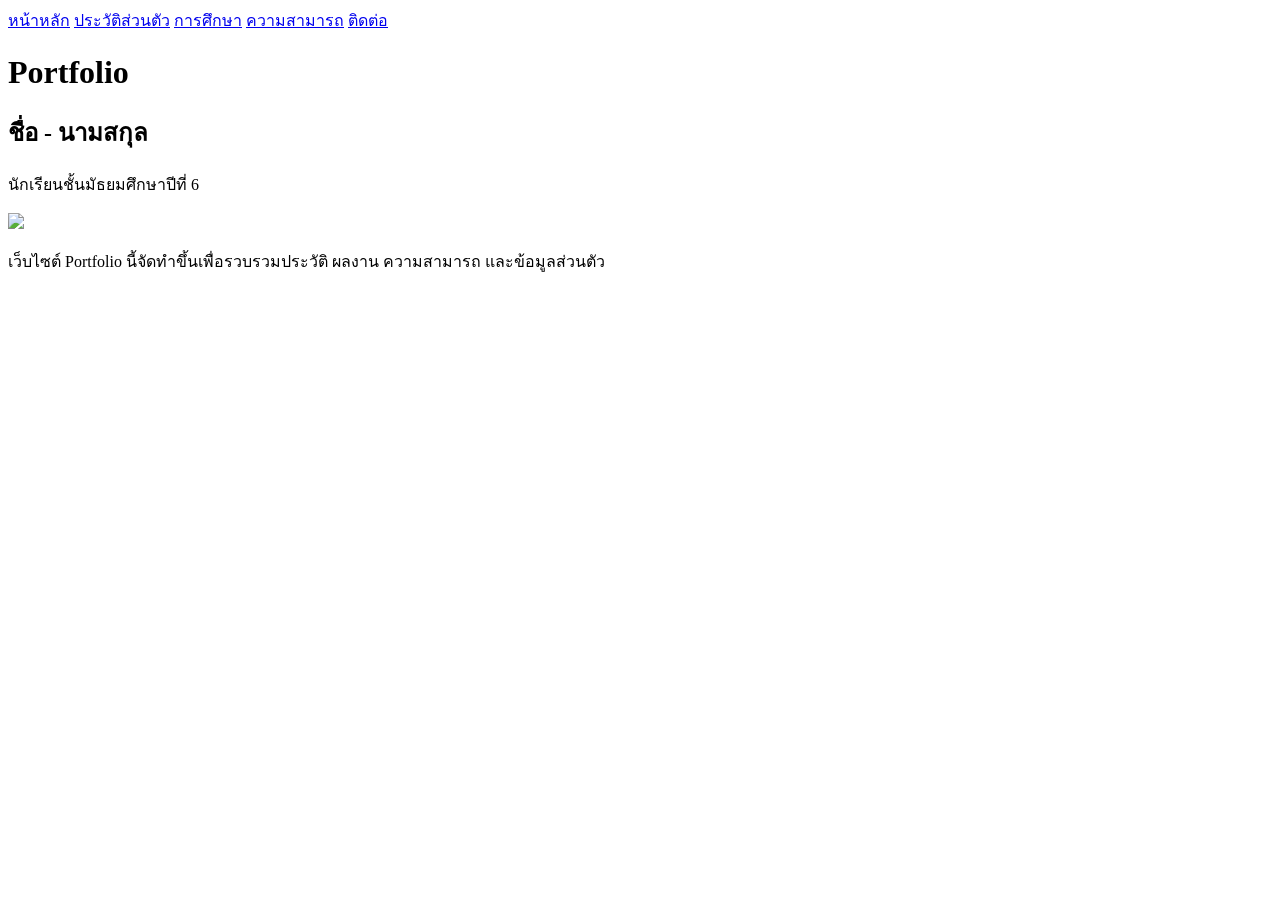
==== index.html @ 0992b2d1 "Create index.html" ====
<!DOCTYPE html>
<html lang="th">
<head>
    <meta charset="UTF-8">
    <title>Portfolio - หน้าแรก</title>
    <link rel="stylesheet" href="style.css">
</head>

<body>

<nav>
    <a href="index.html">หน้าหลัก</a>
    <a href="profile.html">ประวัติส่วนตัว</a>
    <a href="education.html">การศึกษา</a>
    <a href="skills.html">ความสามารถ</a>
    <a href="contact.html">ติดต่อ</a>
</nav>

<div class="container">
    <h1>Portfolio</h1>
    <h2>ชื่อ - นามสกุล</h2>
    <p>นักเรียนชั้นมัธยมศึกษาปีที่ 6</p>

    <img src="https://via.placeholder.com/200" class="profile">

    <p>
        เว็บไซต์ Portfolio นี้จัดทำขึ้นเพื่อรวบรวมประวัติ
        ผลงาน ความสามารถ และข้อมูลส่วนตัว
    </p>
</div>

</body>
</html>
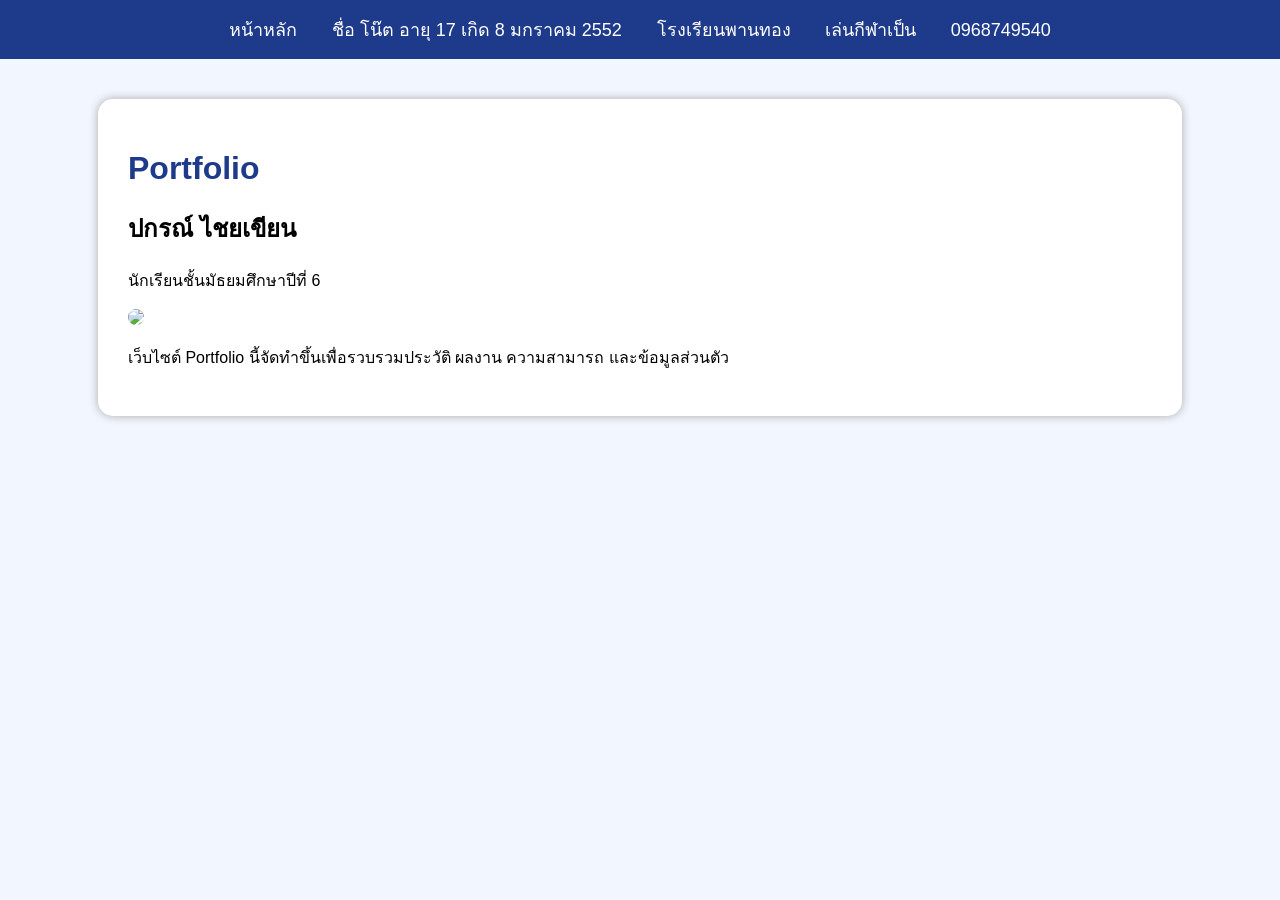
==== commit 6f8c7d13: "Update index.html" ====
--- a/index.html
+++ b/index.html
@@ -10,15 +10,15 @@
 
 <nav>
     <a href="index.html">หน้าหลัก</a>
-    <a href="profile.html">ประวัติส่วนตัว</a>
-    <a href="education.html">การศึกษา</a>
-    <a href="skills.html">ความสามารถ</a>
-    <a href="contact.html">ติดต่อ</a>
+    <a href="profile.html">ชื่อ โน๊ต อายุ 17 เกิด 8 มกราคม 2552 </a>
+    <a href="education.html">โรงเรียนพานทอง</a>
+    <a href="skills.html">เล่นกีฬาเป็น</a>
+    <a href="contact.html">0968749540</a>
 </nav>
 
 <div class="container">
     <h1>Portfolio</h1>
-    <h2>ชื่อ - นามสกุล</h2>
+    <h2>ปกรณ์ ไชยเขียน</h2>
     <p>นักเรียนชั้นมัธยมศึกษาปีที่ 6</p>
 
     <img src="https://via.placeholder.com/200" class="profile">
--- a/style.css
+++ b/style.css
@@ -0,0 +1,57 @@
+body{
+    font-family: Arial, sans-serif;
+    margin:0;
+    background:#f2f6ff;
+}
+
+
+nav{
+    background:#1e3a8a;
+    padding:15px;
+    text-align:center;
+}
+
+
+nav a{
+    color:white;
+    text-decoration:none;
+    margin:15px;
+    font-size:18px;
+}
+
+
+nav a:hover{
+    color:#ffd700;
+}
+
+
+.container{
+
+    width:80%;
+    margin:40px auto;
+    background:white;
+    padding:30px;
+    border-radius:15px;
+    box-shadow:0 0 10px #aaa;
+
+}
+
+
+h1{
+    color:#1e3a8a;
+}
+
+
+.profile{
+
+    width:200px;
+    border-radius:50%;
+
+}
+
+
+li{
+
+    margin:10px;
+
+}
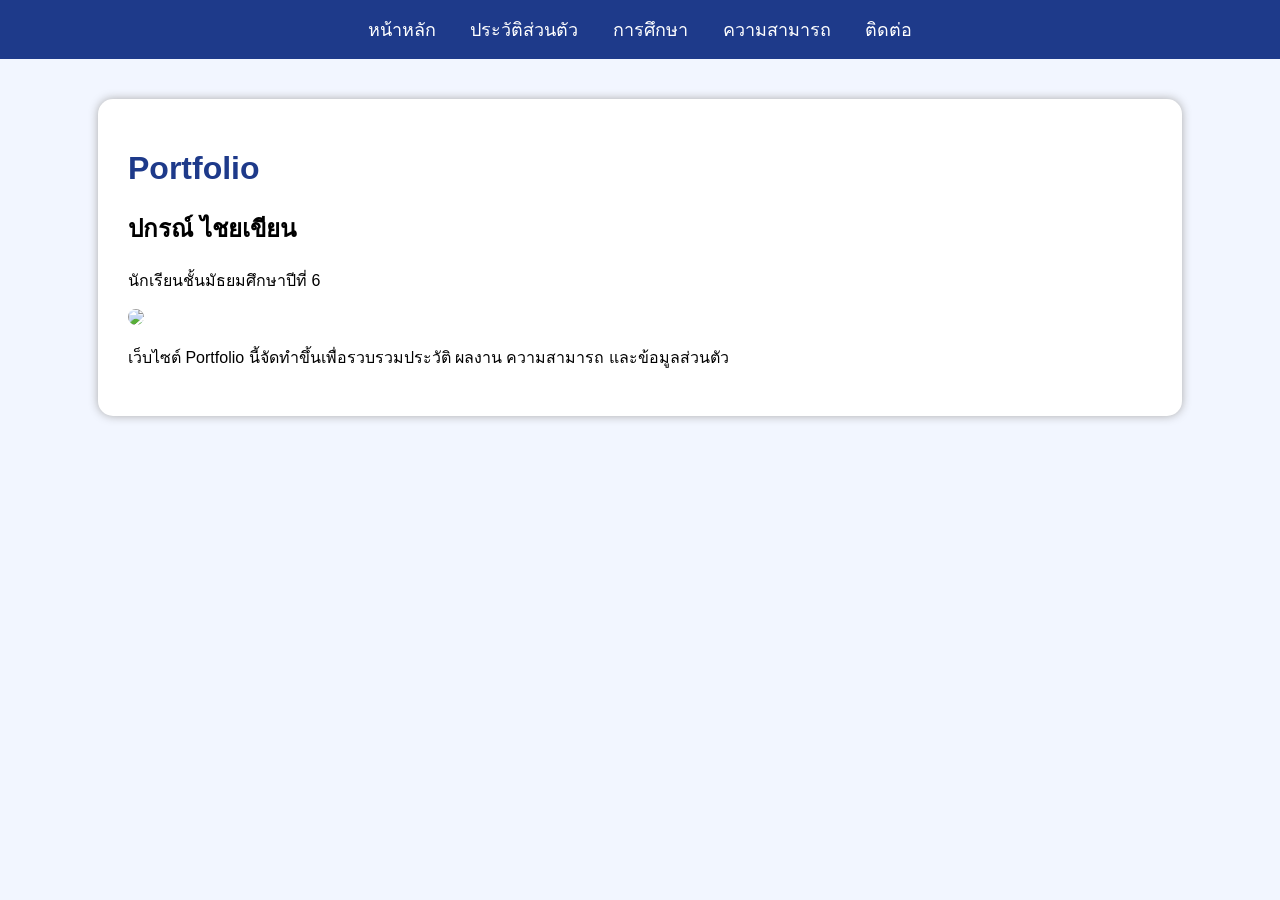
==== commit bc6069d4: "Update index.html" ====
--- a/index.html
+++ b/index.html
@@ -10,10 +10,10 @@
 
 <nav>
     <a href="index.html">หน้าหลัก</a>
-    <a href="profile.html">ชื่อ โน๊ต อายุ 17 เกิด 8 มกราคม 2552 </a>
-    <a href="education.html">โรงเรียนพานทอง</a>
-    <a href="skills.html">เล่นกีฬาเป็น</a>
-    <a href="contact.html">0968749540</a>
+    <a href="profile.html">ประวัติส่วนตัว </a>
+    <a href="education.html">การศึกษา</a>
+    <a href="skills.html">ความสามารถ</a>
+    <a href="contact.html">ติดต่อ</a>
 </nav>
 
 <div class="container">
